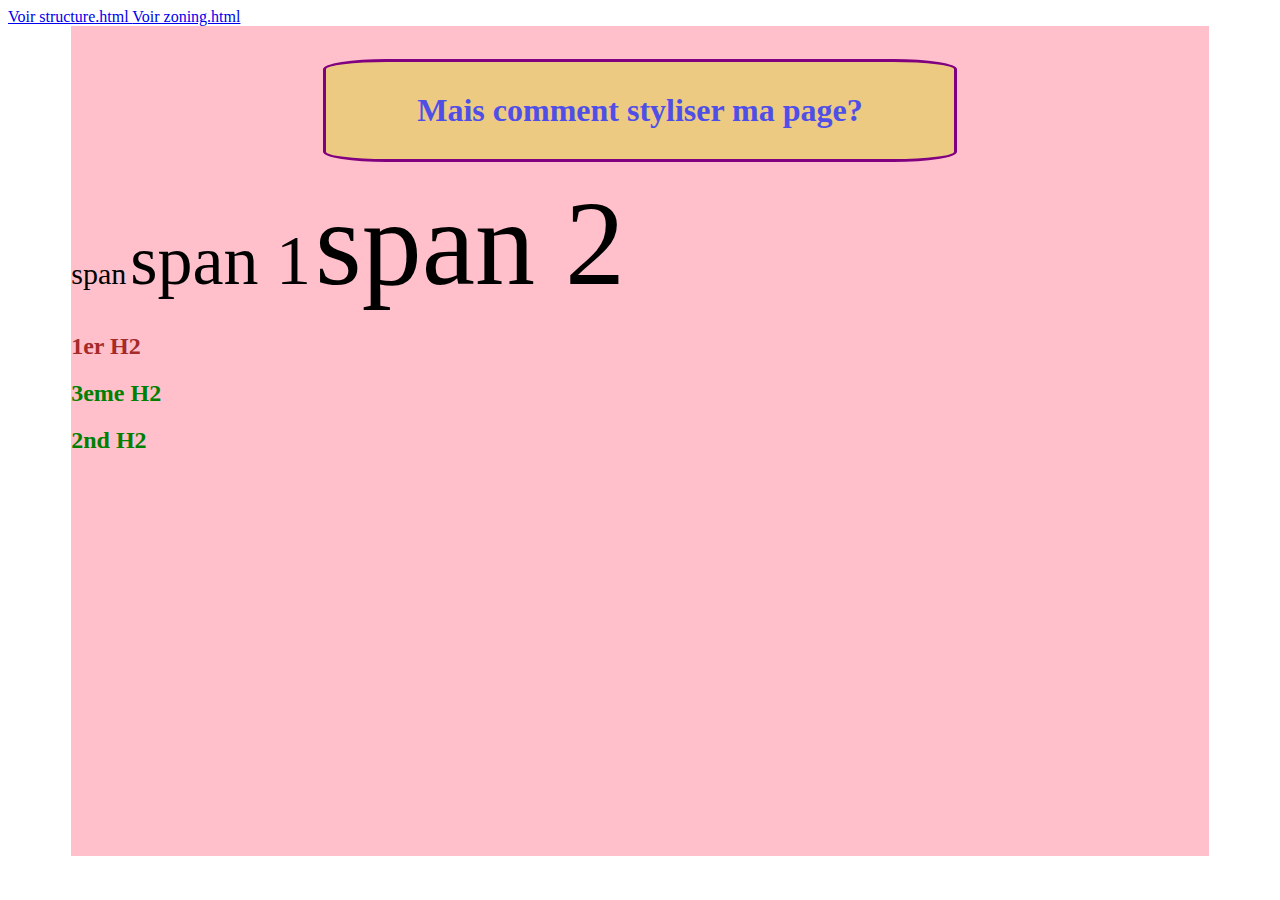
==== index.html @ 1e52ffbb "init commit" ====
<!DOCTYPE html>
<html lang="en">

<head>
    <meta charset="UTF-8">
    <meta http-equiv="X-UA-Compatible" content="IE=edge">
    <meta name="viewport" content="width=device-width, initial-scale=1.0">
    <title>Document</title>
</head>

<body>
 <!-- pour déclarer du css dans une page html, généralement en haut de page afin qu'il soit lu en premier par le navigateur  -->
    <style>
    h1{
        color: rgba(79, 79, 231, 15); /* color pour modifier la couleur des caractères (possibilité par son nom anglais, rgb=> red green blue , rgba=> avec opacité)  */
        text-align: center;
        border: 3px solid purple;/*  borrder pour définir un contour de block   */
        background-color: rgba(206, 219, 13, 0.384); /*  background pour appliquer un fond à un bloc  */
        width: 50%;
        margin: 13px auto;/*  margin pour appliquer des marges sur un bloc ou bien 1 critère=>même marge partout, 2 critères=> le 1er les marges haut et bas, le second les marges gauche et droite. Ou bien 4 critères=> 1er=haut, 2nd=droite, 3eme=bas, 4eme=gauche. on a aussi margin-top, margin-left, margin-right, margin-bottom   */
        border-radius: 10%; /*   pour appliquer un arrondi sur un bloc   */ 
        padding: 30px;
    }
    main{
     background-color: pink;
     width: 90%;
     margin: 0 auto 0 auto;
     min-height: 90vh; /*  90% de la hauteur de votre écran    */ 
     padding-top: 20px;
        
        
    
    }

    span{

        font-size: 30px;

    }

    .span1{
      
        font-size: 70px;
        
    }

    #span2{

        font-size: 120px;
    }
    h2{
        color: green;
    }

    div h2{ /*  ici je cible tout les h2 se trouvant à l'interieur d'une div   */

        color: brown;
    }
    section .section div h2{

        color: aqua;
    }





    </style>


    <a href="structure.html"> Voir structure.html </a>
    <a href="zoning.html">Voir zoning.html</a>
    <!-- ancre de page, liens vers une autre page se comporte comme le span, fait la taille du contenu (display inline) -->

    <main>

        <h1>Mais comment styliser ma page?</h1>

        <span>span</span>
         <span class="span1"   >span 1</span><!-- ici on ajoute une classe span1 à notre balise span, en l'appelant préfixée d'un . dans le style css, celle ci sera plus forte que le style de la balise. Une classe peut être appelée sur une balise autant de fois que voulu -->
        <span id="span2" class="span1"  >span 2</span> <!-- ici on ajoute un attribut id à la balise span que l'on appel précédé d'un # dans le style css, celui-c- est plus fort que le style de la classe mais ne peut être appelé une seule fois dans une page -->

        <section class="section">
        <div>
            <h2>1er H2</h2>
        </div>
        </section>
       
            <h2>3eme H2</h2>
        </div>
            <h2>2nd H2</h2>


    </main>
    <!-- <main>

        <h1>Mais comment styliser ma page?</h1>

    </main> -->
</body>

</html>
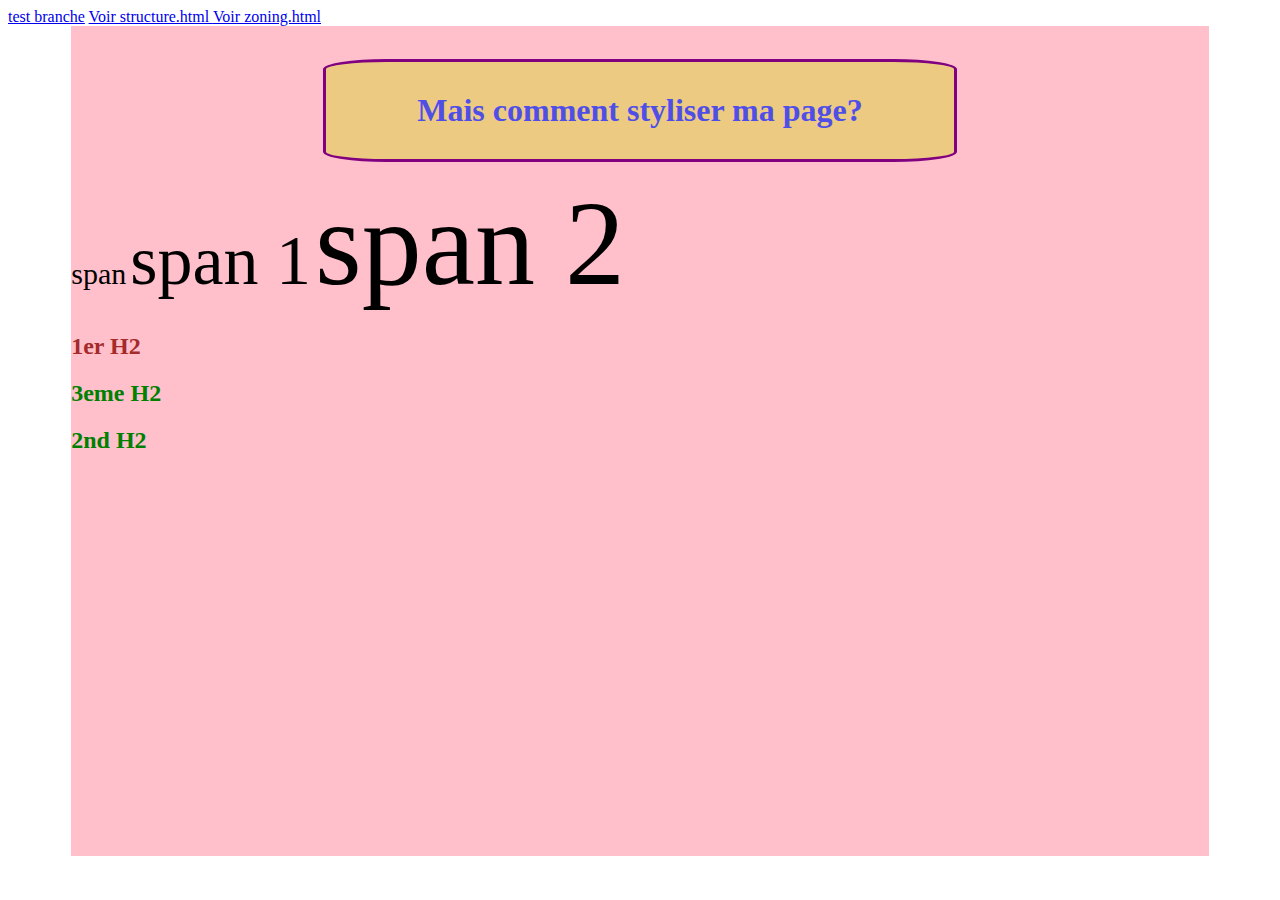
==== commit 6f0f360a: "liens test branche" ====
--- a/index.html
+++ b/index.html
@@ -67,7 +67,7 @@
 
     </style>
 
-
+    <a href="test_branche.html">test branche</a>
     <a href="structure.html"> Voir structure.html </a>
     <a href="zoning.html">Voir zoning.html</a>
     <!-- ancre de page, liens vers une autre page se comporte comme le span, fait la taille du contenu (display inline) -->
@@ -91,6 +91,7 @@
             <h2>2nd H2</h2>
 
 
+
     </main>
     <!-- <main>
 
